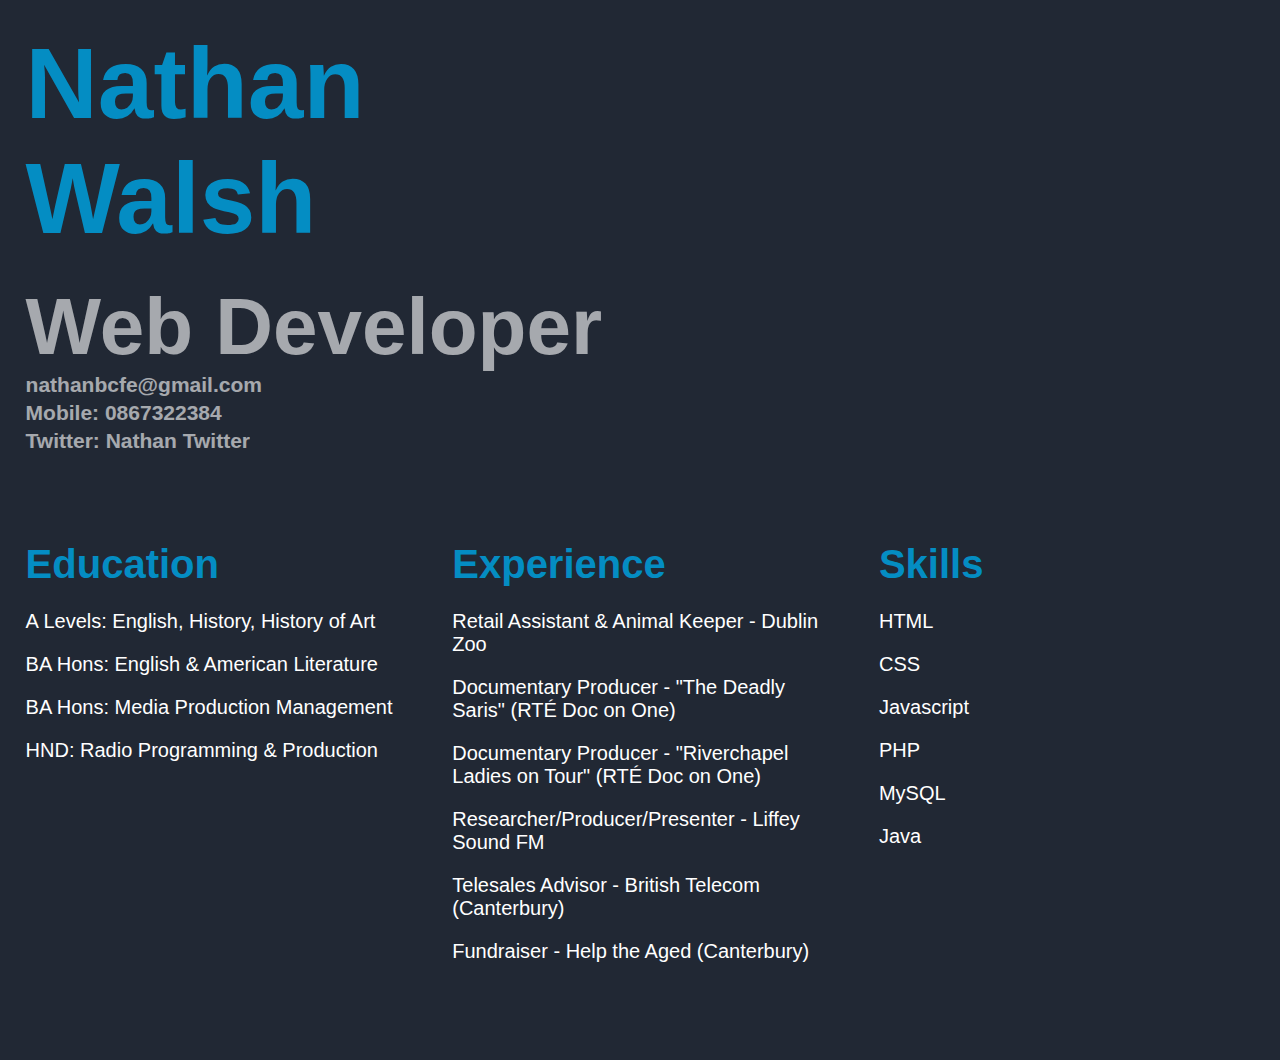
==== index.html @ 18abddd7 "Initial commit" ====
<!DOCTYPE html>
<html>
	<head>
		<title>Nathan's C.V.</title>
		<link rel="stylesheet" href="style.css">
	</head>
	<body>

		<div id="name">
			<h1>Nathan Walsh</h1>
		</div>


		<div id="title">
			<h2>Web Developer</h2>
		</div>

			<div id="links">
				<h2 id="email">nathanbcfe@gmail.com</h2>
				<h2 id="mobile">Mobile: 0867322384</h2>
				<h2 id="twitter">Twitter: <a href="https://twitter.com/nathanwalshnci">Nathan Twitter</a></h2>
			</div>	


		<div id="three_column">
			<div id="education">
				<h2>Education</h2>
					<ul>
						<li>A Levels: English, History, History of Art</li>
						<li>BA Hons: English & American Literature</li>
						<li>BA Hons: Media Production Management</li>
						<li>HND: Radio Programming & Production</li>
					</ul>
			</div>

			<div id="experience">
				<h2>Experience</h2>
					<ul>
						<li>Retail Assistant & Animal Keeper - Dublin Zoo</li>			
						<li>Documentary Producer - "The Deadly Saris" (RTÉ Doc on One)</li>		
						<li>Documentary Producer - "Riverchapel Ladies on Tour" (RTÉ Doc on One)</li>
						<li>Researcher/Producer/Presenter - Liffey Sound FM</li>
						<li>Telesales Advisor - British Telecom (Canterbury)</li>
						<li>Fundraiser - Help the Aged (Canterbury)</li>
					</ul>
			</div>

			<div id="skills">
				<h2>Skills</h2>
					<ul>
						<li>HTML</li>
						<li>CSS</li>
						<li>Javascript</li>
						<li>PHP</li>
						<li>MySQL</li>
						<li>Java</li>
					</ul>
			</div>
		</div>
	</body>
</html>
---- style.css ----
* { margin: 0; padding: 0; }
a{ text-decoration: none; color: white;}

/*
#4BFFA5
#0C0C0C Black
#B1B1B1
#FFFFFF
*/



body{
	background: #212834;	
	color: white;
	font-family: Helvetica;
}

#header{
	background: hsl(197, 96%, 39%);
	color: white;

	height: 220px;
}

#name, #links{
	text-align: left;
}

#name{
	color: hsl(197, 96%, 39%);

}

li{
	list-style: none;
	font-size: 20px;
	margin-bottom: 20px;
}


#links{
		display: flex;
		flex-direction: column;
		justify-content: left;
		padding-left: 2%;	
}



#name h1{
	width: 10%;
}

#name, #title{
	padding-left: 2%;
	padding-top: 2%;
}

#title{
	background: #212834; 
	width: 600px;
}



ul{
	list-style-position: inside;
	list-style-type: circle;
}

h1{
	font-size: 100px;
}



#title h2{
	font-size: 80px;
	opacity: 0.6;
	text-align: left;

}

#links{
	font-size: 14px;
	
}

#links>h2{
	margin-bottom: 4px;
	opacity: 0.6;
}

#three_column{
	
	display: flex;
	padding-left: 2%;
	flex-wrap: wrap;
	width: 100%;
}

@media (min-width: 48em) {
#three_column {
    flex-wrap: nowrap;
  }

#three_column div{
	flex: 4;
	text-align: left;
	padding-top: 6%;
	padding-bottom: 6%;
	padding-right: 3%;
}

#three_column h2{
	font-size: 40px;
	padding-top: 2%;
	padding-bottom: 6%;
	color: hsl(197, 96%, 39%);
}
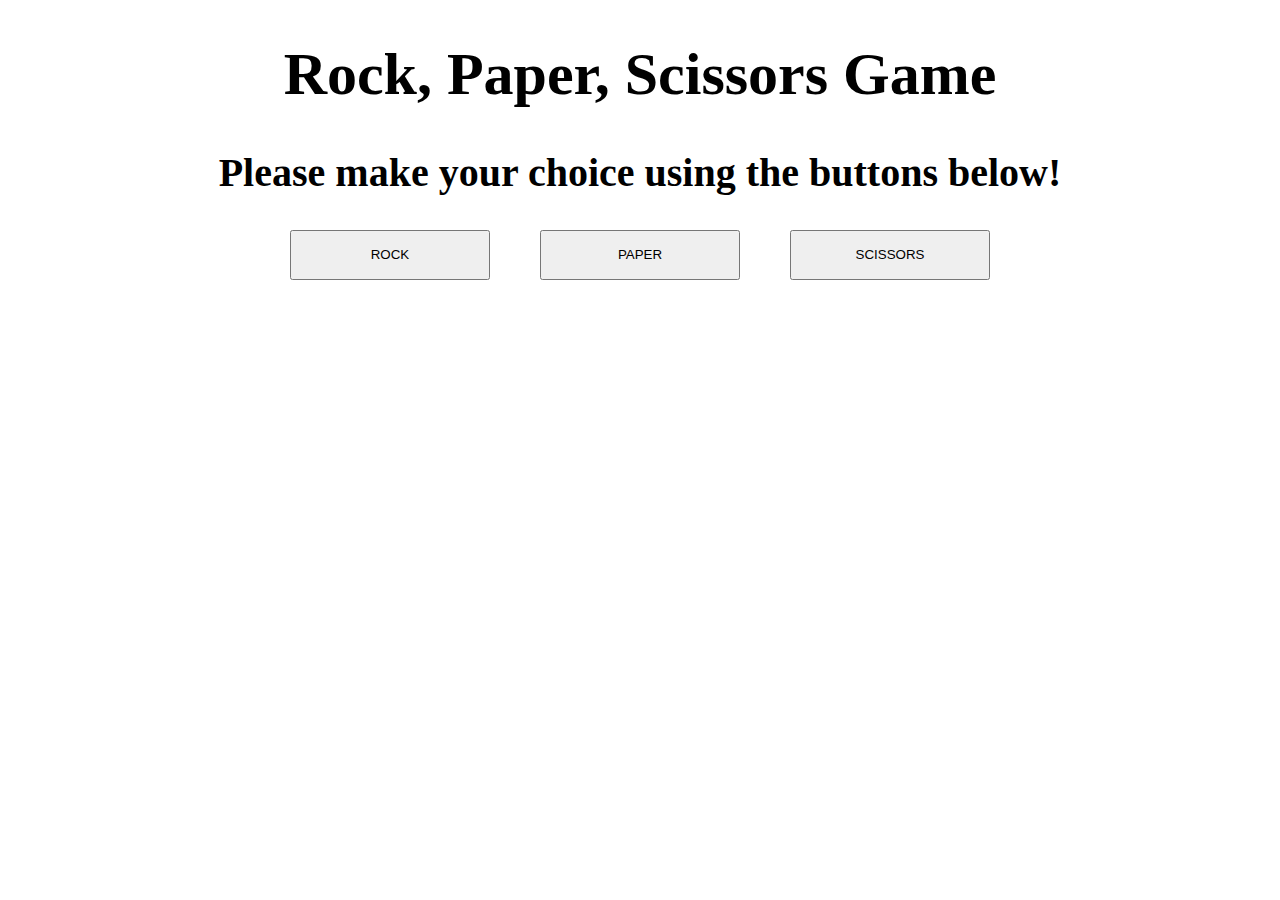
==== commit f7ffa6ee: "Add files via upload" ====
--- a/index.html
+++ b/index.html
@@ -1,61 +1,21 @@
-<!DOCTYPE html>
-<html>
-	<head>
-		<title>Nathan's C.V.</title>
-		<link rel="stylesheet" href="style.css">
-	</head>
-	<body>
-
-		<div id="name">
-			<h1>Nathan Walsh</h1>
-		</div>
-
-
-		<div id="title">
-			<h2>Web Developer</h2>
-		</div>
-
-			<div id="links">
-				<h2 id="email">nathanbcfe@gmail.com</h2>
-				<h2 id="mobile">Mobile: 0867322384</h2>
-				<h2 id="twitter">Twitter: <a href="https://twitter.com/nathanwalshnci">Nathan Twitter</a></h2>
-			</div>	
-
-
-		<div id="three_column">
-			<div id="education">
-				<h2>Education</h2>
-					<ul>
-						<li>A Levels: English, History, History of Art</li>
-						<li>BA Hons: English & American Literature</li>
-						<li>BA Hons: Media Production Management</li>
-						<li>HND: Radio Programming & Production</li>
-					</ul>
-			</div>
-
-			<div id="experience">
-				<h2>Experience</h2>
-					<ul>
-						<li>Retail Assistant & Animal Keeper - Dublin Zoo</li>			
-						<li>Documentary Producer - "The Deadly Saris" (RTÉ Doc on One)</li>		
-						<li>Documentary Producer - "Riverchapel Ladies on Tour" (RTÉ Doc on One)</li>
-						<li>Researcher/Producer/Presenter - Liffey Sound FM</li>
-						<li>Telesales Advisor - British Telecom (Canterbury)</li>
-						<li>Fundraiser - Help the Aged (Canterbury)</li>
-					</ul>
-			</div>
-
-			<div id="skills">
-				<h2>Skills</h2>
-					<ul>
-						<li>HTML</li>
-						<li>CSS</li>
-						<li>Javascript</li>
-						<li>PHP</li>
-						<li>MySQL</li>
-						<li>Java</li>
-					</ul>
-			</div>
-		</div>
-	</body>
+<!DOCTYPE html>
+<html>
+<head>
+	<meta charset="utf-8">
+	<meta name="viewport" content="width=device-width, initial-scale=1">
+	<link rel="stylesheet" href="style.css"/>
+	<title>Rock Paper Scissors</title>
+</head>
+<body>
+	<h1>Rock, Paper, Scissors Game</h1>
+	<div id="game_details">
+		<h2>Please make your choice using the buttons below!</h2>
+		<div id="buttons">
+			<button type="button" class="button" name="Rock">ROCK</button>
+			<button type="button" class="button" name="Paper">PAPER</button>
+			<button type="button" class="button" name="Scissors">SCISSORS</button>
+		</div>
+	</div>
+	<script type="text/javascript" src="script.js"></script>
+</body>
 </html>--- a/style.css
+++ b/style.css
@@ -1,123 +1,23 @@
-
-* { margin: 0; padding: 0; }
-a{ text-decoration: none; color: white;}
-
-/*
-#4BFFA5
-#0C0C0C Black
-#B1B1B1
-#FFFFFF
-*/
-
-
-
-body{
-	background: #212834;	
-	color: white;
-	font-family: Helvetica;
-}
-
-#header{
-	background: hsl(197, 96%, 39%);
-	color: white;
-
-	height: 220px;
-}
-
-#name, #links{
-	text-align: left;
-}
-
-#name{
-	color: hsl(197, 96%, 39%);
-
-}
-
-li{
-	list-style: none;
-	font-size: 20px;
-	margin-bottom: 20px;
-}
-
-
-#links{
-		display: flex;
-		flex-direction: column;
-		justify-content: left;
-		padding-left: 2%;	
-}
-
-
-
-#name h1{
-	width: 10%;
-}
-
-#name, #title{
-	padding-left: 2%;
-	padding-top: 2%;
-}
-
-#title{
-	background: #212834; 
-	width: 600px;
-}
-
-
-
-ul{
-	list-style-position: inside;
-	list-style-type: circle;
-}
-
-h1{
-	font-size: 100px;
-}
-
-
-
-#title h2{
-	font-size: 80px;
-	opacity: 0.6;
-	text-align: left;
-
-}
-
-#links{
-	font-size: 14px;
-	
-}
-
-#links>h2{
-	margin-bottom: 4px;
-	opacity: 0.6;
-}
-
-#three_column{
-	
-	display: flex;
-	padding-left: 2%;
-	flex-wrap: wrap;
-	width: 100%;
-}
-
-@media (min-width: 48em) {
-#three_column {
-    flex-wrap: nowrap;
-  }
-
-#three_column div{
-	flex: 4;
-	text-align: left;
-	padding-top: 6%;
-	padding-bottom: 6%;
-	padding-right: 3%;
-}
-
-#three_column h2{
-	font-size: 40px;
-	padding-top: 2%;
-	padding-bottom: 6%;
-	color: hsl(197, 96%, 39%);
-}
-
+body{
+     text-align: center;
+     font-family: Verdana;
+}
+
+#buttons{
+     display: flex;
+     justify-content: center;
+     gap: 50px;
+}
+
+.button{
+     width: 200px;
+     height: 50px;    
+}
+
+h1{
+     font-size: 60px;
+}
+
+h2{
+     font-size: 40px;
+}